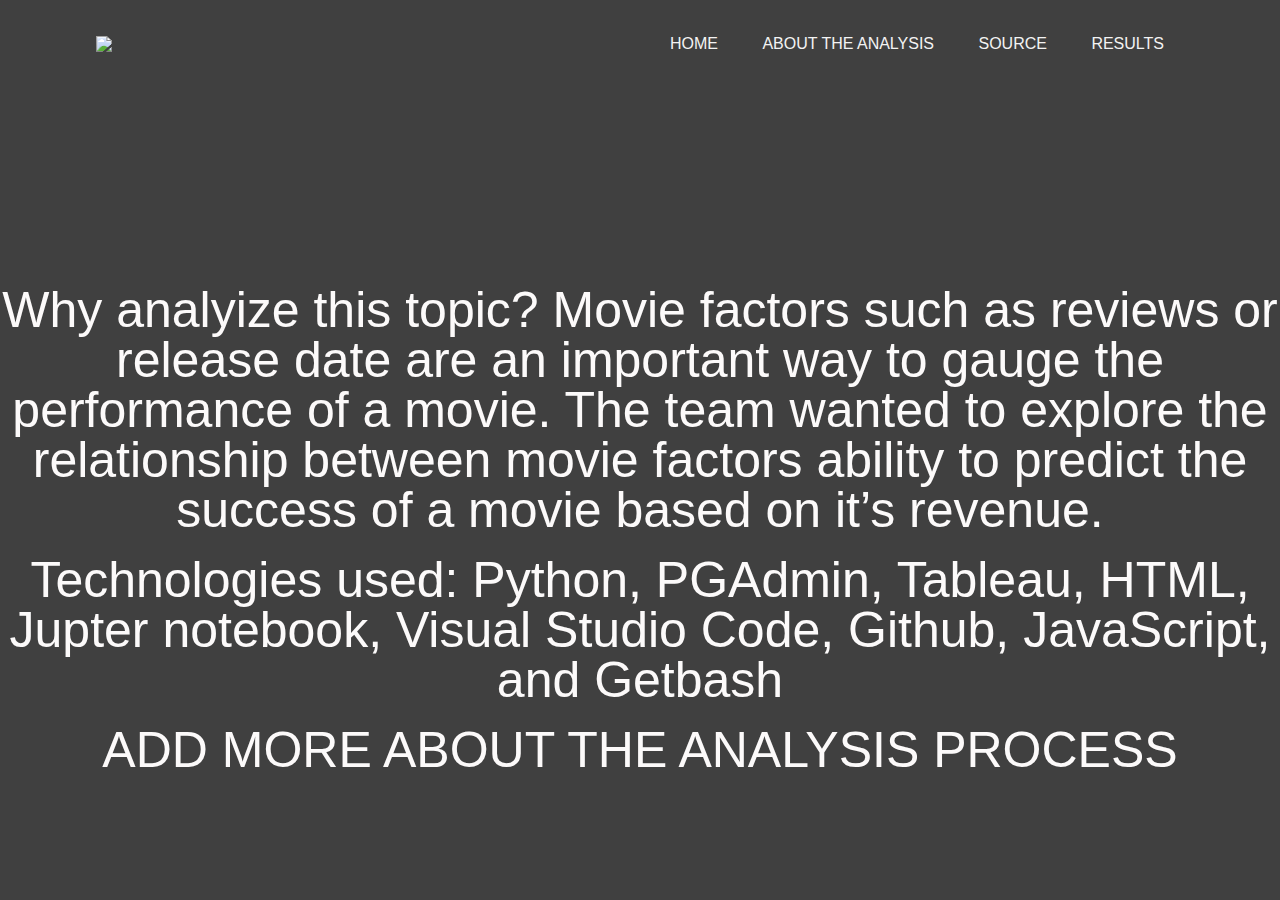
==== about.html @ 8c2ea367 "Add files via upload" ====
<!DOCTYPE html>
<html>

<head>
    <meta charset="UTF-8" />
    <meta name="viewport" content="width=device-width, initial-scale=1.0" />
    <meta http-equiv="X-UA-Compatible" content="ie=edge" />
    <title>Movie factors, and revenue analysis</title>
    <link rel="stylesheet" href="style.css">
</head>

<body>
    <div class="banner">
        <div class="navbar">
            <img src="/images/logo2.png" class="logo">
            <ul>
                <li><a href="final.html">Home</a></li>
                <li><a href="about.html">about the analysis</a></li>
                <li><a href="source.html">Source</a></li>
                <li><a href="results.html">Results</a></li>

            </ul>
        </div>
    </div>
    
    <div class="content">
        <p> Why analyize this topic? Movie factors such as reviews or release date are an important way to gauge the performance of a movie. The team wanted to explore the relationship between movie factors ability to predict the success of a
            movie based on it’s revenue.</p>

        <p> Technologies used: Python, PGAdmin, Tableau, HTML, Jupter notebook, Visual Studio Code, Github, JavaScript, and Getbash </p>

        <p> ADD MORE ABOUT THE ANALYSIS PROCESS </p>
</body>

</html>
---- style.css ----
*{
    margin: 0;
    padding: 0;
    font-family: sans-serif;

}
.banner{ 
 width: 100%;
 height: 100vh;
 background-image: linear-gradient(rgba(0, 0, 0, 0.75),rgba(0, 0, 0, 0.75)),url(images/background.png);
 background-size: cover;
 background-position: center;
}

.navbar{
    width: 85%;
    margin: auto;
    padding: 35px 0;
    display: flex; 
    align-items: center;
    justify-content: space-between;

}
 .logo{
   width: 120px;
   cursor: pointer; 
 }   
 .navbar ul li{
    list-style: none;
    display: inline-block;
    margin: 0 20px;
    position: relative;
 }
 .navbar ul li a{
    text-decoration: none;
    color: rgb(243, 243, 243);
    text-transform: uppercase;

 }
 .navbar ul li::after{
    content:'';
    height: 3px;
    width: 0;
    background: #009688;
    position: absolute;
    left: 0;
    bottom: -10px;
    transition: 0.5s;
 } 
 .navbar ul li:hover:after{
    width: 100%;
 }
 .content{
    width: 100%;
    position: absolute;
    top: 50%;
    transform: translateY(-50%);
    text-align: center;
    color: rgb(252, 250, 250);
 }
 .content{
    font-size: 50px;
    margin-top: 80px;
 }
 .content p{
    margin: 20px auto;
    font-weight: 100;
    line-height: 50px;
 }
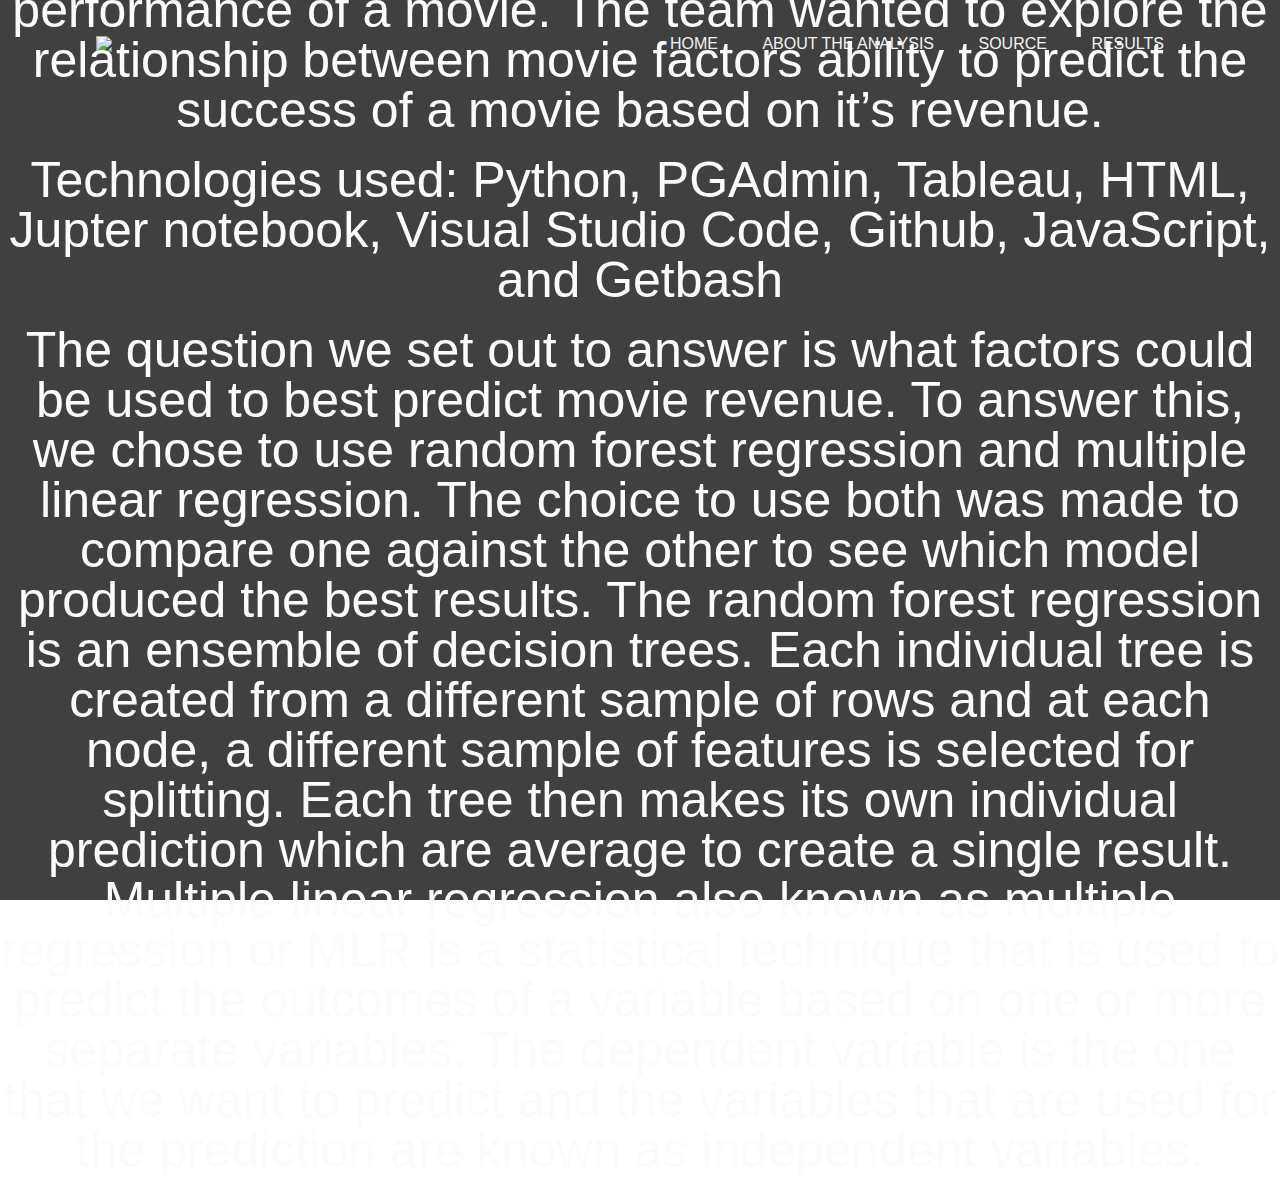
==== commit 9064fdb3: "Add files via upload" ====
--- a/about.html
+++ b/about.html
@@ -29,7 +29,7 @@
 
         <p> Technologies used: Python, PGAdmin, Tableau, HTML, Jupter notebook, Visual Studio Code, Github, JavaScript, and Getbash </p>
 
-        <p> ADD MORE ABOUT THE ANALYSIS PROCESS </p>
+        <p> The question we set out to answer is what factors could be used to best predict movie revenue. To answer this, we chose to use random forest regression and multiple linear regression. The choice to use both was made to compare one against the other to see which model produced the best results. The random forest regression is an ensemble of decision trees. Each individual tree is created from a different sample of rows and at each node, a different sample of features is selected for splitting. Each tree then makes its own individual prediction which are average to create a single result. Multiple linear regression also known as multiple regression or MLR is a statistical technique that is used to predict the outcomes of a variable based on one or more separate variables. The dependent variable is the one that we want to predict and the variables that are used for the prediction are known as independent variables.  </p>
 </body>
 
 </html>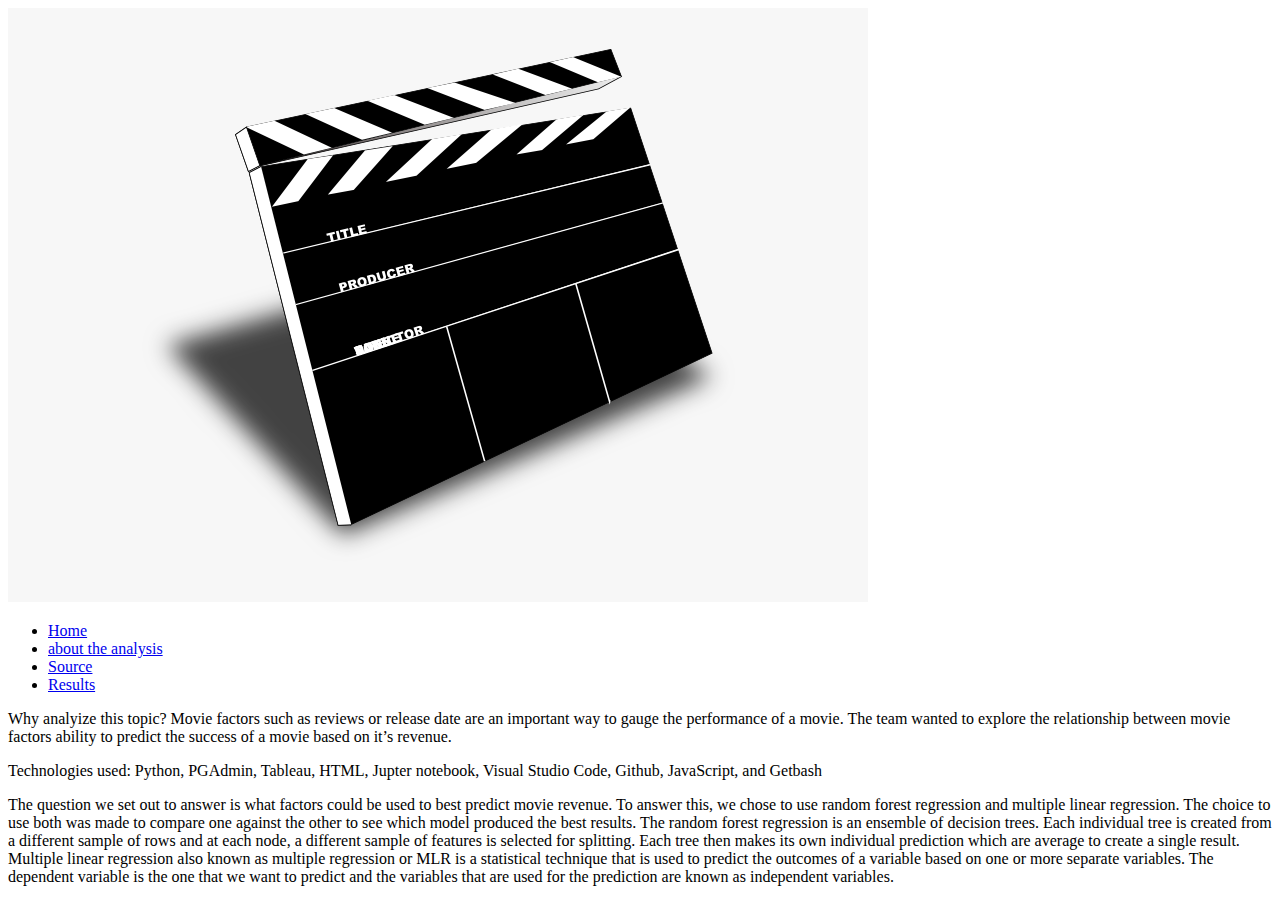
==== commit 0a8f6af6: "Add files via upload" ====
--- a/about.html
+++ b/about.html
@@ -14,7 +14,7 @@
         <div class="navbar">
             <img src="/images/logo2.png" class="logo">
             <ul>
-                <li><a href="final.html">Home</a></li>
+                <li><a href="index.html">Home</a></li>
                 <li><a href="about.html">about the analysis</a></li>
                 <li><a href="source.html">Source</a></li>
                 <li><a href="results.html">Results</a></li>
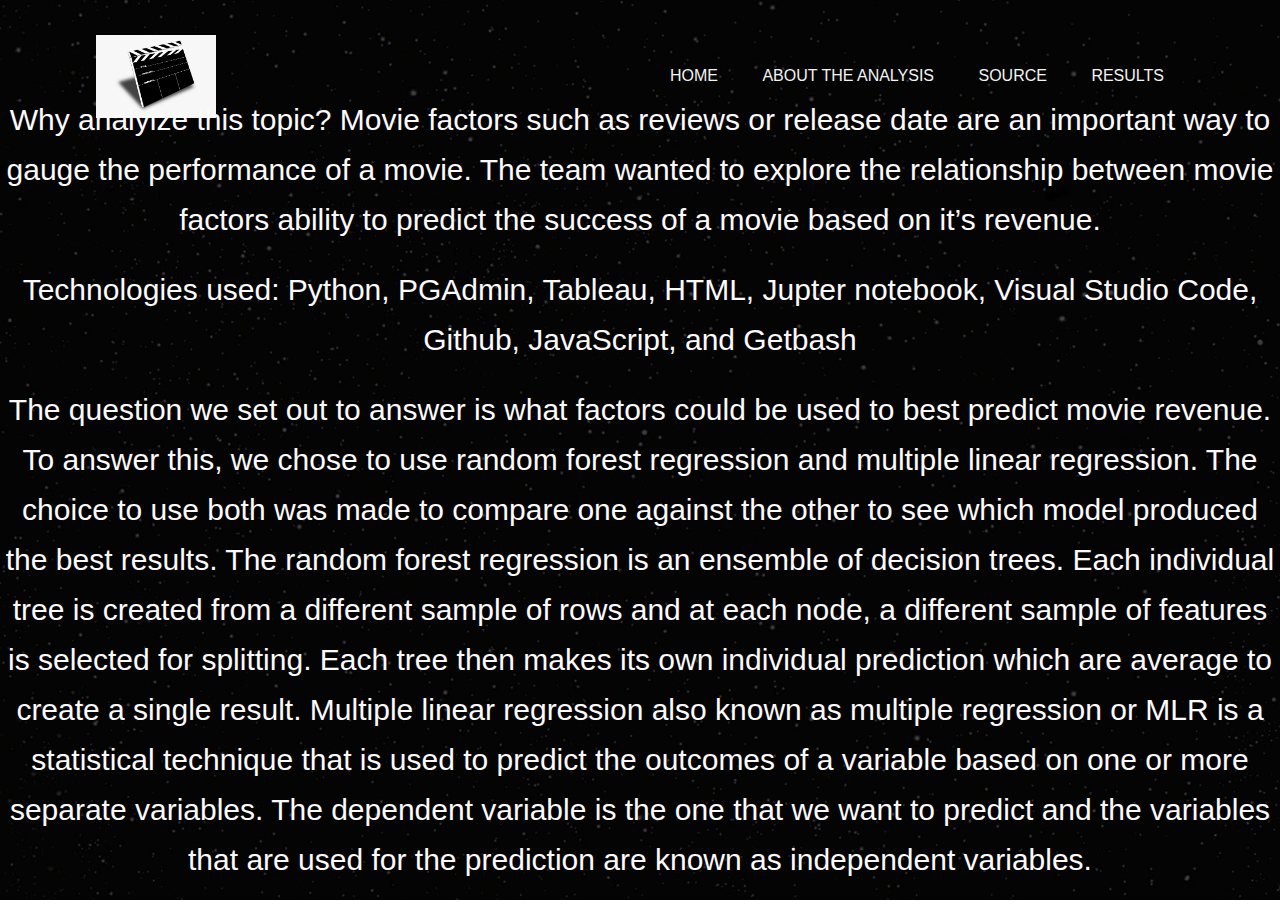
==== commit 58d3481b: "Add files via upload" ====
--- a/about.html
+++ b/about.html
@@ -12,7 +12,7 @@
 <body>
     <div class="banner">
         <div class="navbar">
-            <img src="/images/logo2.png" class="logo">
+            <img src="images/logo2.png" class="logo">
             <ul>
                 <li><a href="index.html">Home</a></li>
                 <li><a href="about.html">about the analysis</a></li>
--- a/style.css
+++ b/style.css
@@ -0,0 +1,90 @@
+*{
+    margin: 0;
+    padding: 0;
+    font-family: sans-serif;
+
+}
+.banner{ 
+ width: 100%;
+ height: 100vh;
+ background-image: linear-gradient(rgba(0, 0, 0, 0.75),rgba(0, 0, 0, 0.75)),url(images/background.png);
+ background-size: cover;
+ background-position: center;
+}
+
+.navbar{
+    width: 85%;
+    margin: auto;
+    padding: 35px 0;
+    display: flex; 
+    align-items: center;
+    justify-content: space-between;
+
+}
+ .logo{
+   width: 120px;
+   cursor: pointer; 
+ }   
+ .navbar ul li{
+    list-style: none;
+    display: inline-block;
+    margin: 0 20px;
+    position: relative;
+ }
+ .navbar ul li a{
+    text-decoration: none;
+    color: rgb(243, 243, 243);
+    text-transform: uppercase;
+
+ }
+ .navbar ul li::after{
+    content:'';
+    height: 3px;
+    width: 0;
+    background: #009688;
+    position: absolute;
+    left: 0;
+    bottom: -10px;
+    transition: 0.5s;
+ } 
+ .navbar ul li:hover:after{
+    width: 100%;
+ }
+ .content{
+    width: 100%;
+    position: absolute;
+    top: 50%;
+    transform: translateY(-50%);
+    text-align: center;
+    color: rgb(252, 250, 250);
+ }
+ .content{
+    font-size: 30px;
+    margin-top: 40px;
+ }
+ .content p{
+    margin: 20px auto;
+    font-weight: 100;
+    line-height: 50px;
+ }
+ .content2{
+    width: 100%;
+    position: absolute;
+    top: 50%;
+    transform: translateY(-50%);
+    text-align: center;
+    color: rgb(252, 250, 250);
+ }
+ .content2{
+    font-size: 30px;
+    margin-top: 80px;
+ }
+ .content2 p{
+    margin: 20px auto;
+    font-weight: 100;
+    line-height: 50px;
+ }
+
+.hi{
+    color: #009688;
+}